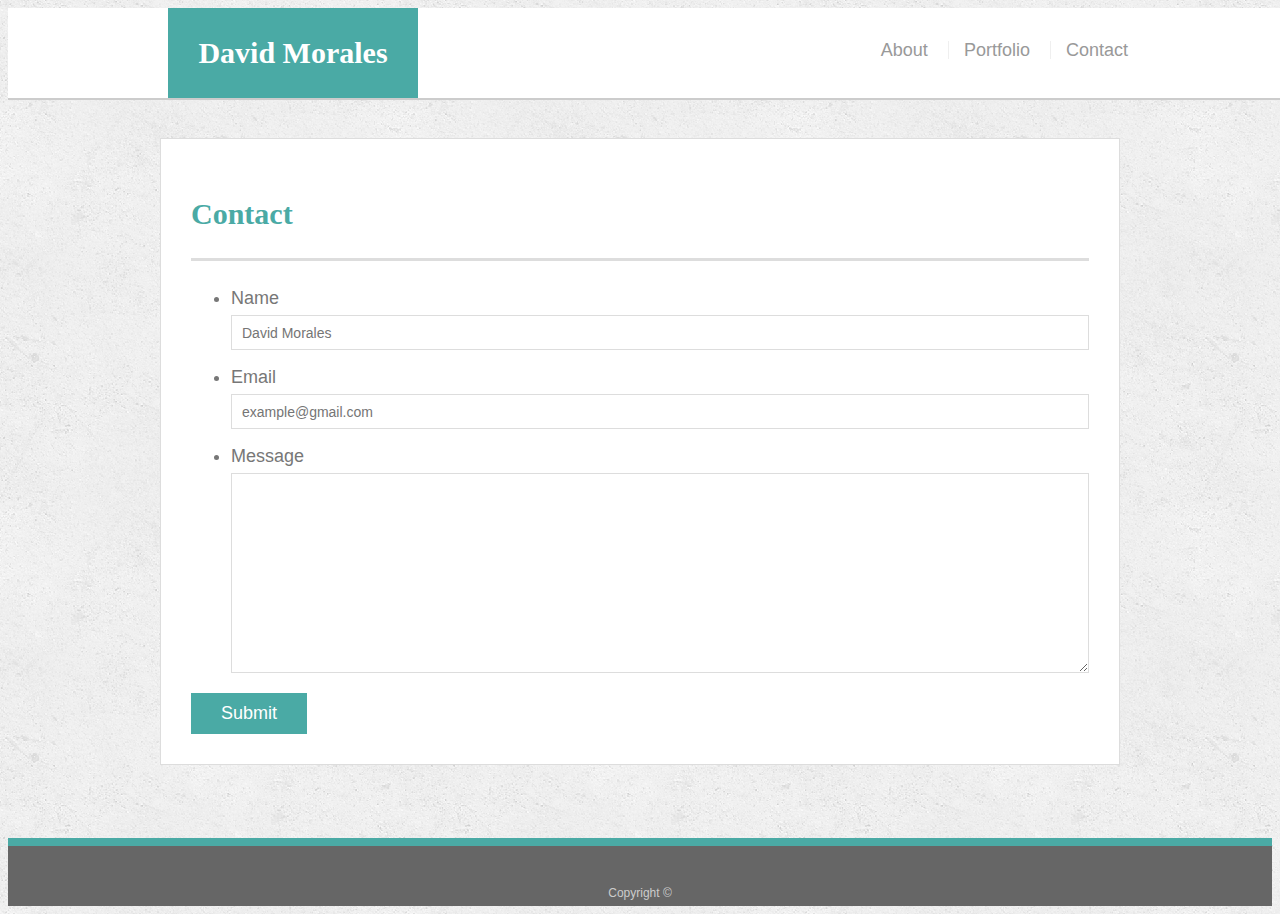
==== contact.html @ dfb046ed "finished work" ====
<!doctype html>
<html lang="en-us">

<head>
  <meta charset="UTF-8">
  <meta name="viewport" content="width=device-width, initial-scale=1.0">
  <title>Contact | David Morales</title>
  <link rel="stylesheet" type="text/css" href="tools/mycss/style.css">
</head>

<body>

  <header id="masthead">
    <div class="container">
      <a href="index.html" id="logo">David Morales</a>
      <nav>
        <a href="index.html">About</a>
        <a href="portfolio.html">Portfolio</a>
        <a href="contact.html">Contact</a>
      </nav>
    </div>
  </header>

  <div id="main-container" class="container">
    <section class="main-section">
      <h1>Contact</h1>

      <form id="contact-form">
        <ul>
          <li>
            <label for="name">Name</label>
            <input type="text" id="name" name="name" placeholder="David Morales" required="required">
          </li>
          <li>
            <label for="email">Email</label>
            <input type="email" id="email" name="email" placeholder="example@gmail.com" required="required">
          </li>
          <li>
            <label for="message">Message</label>
            <textarea id="message" name="message" required="required"></textarea>
          </li>
        </ul>
        <input type="submit">
      </form>

    </section>

  </div>

  <footer>
    <div class="container">
      Copyright &copy; 
    </div>
  </footer>
</body>

</html>
---- tools/mycss/style.css ----
body {
    font-family: Arial, "Helvetica Neue", Helvetica, sans-serif;
    font-size: 18px;
    line-height: 34px;
    color: #777777;
    background: url("../pics/concrete_seamless.png");
  }
  
  * {
    box-sizing: border-box;
  }
  
  /* general */
  
  .container {
    width: 100%;
    max-width: 960px;
    margin: 0 auto;
    clear: both;
  }
  
  h1,
  h2,
  h3,
  p {
    margin-bottom: 20px;
  }
  
  p:last-child {
    margin-bottom: 0;
  }
  
  h1,
  h2,
  h3 {
    font-family: Georgia, Times, "Times New Roman", serif;
    font-weight: 700;
    color: #4aaaa5;
  }
  
  h1 {
    padding-bottom: 20px;
    font-size: 30px;
    line-height: 49px;
    border-bottom: 3px solid #dddddd;
  }
  
  h2,
  h3 {
    font-size: 22px;
  }
  
  /* header */
  
  #masthead {
    position: fixed;
    z-index: 99;
    width: 100%;
    margin: 0 0 30px;
    overflow: auto;
    color: #ffffff;
    background: #ffffff;
    border-bottom: 2px solid #cccccc;
  }
  
  #logo {
    float: left;
    width: 250px;
    height: 90px;
    font-family: Georgia, Times, "Times New Roman", serif;
    font-size: 30px;
    font-weight: 700;
    line-height: 90px;
    color: #ffffff;
    text-align: center;
    text-decoration: none;
    background: #4aaaa5;
  }
  
  nav {
    float: right;
    margin-top: 25px;
  }
  
  nav a {
    display: inline-block;
    padding-left: 15px;
    margin-left: 15px;
    line-height: 18px;
    color: #999;
    text-decoration: none;
    border-left: 1px solid #efefef;
  }
  
  nav a:first-child {
    border-left: 0 none;
  }
  
  /* footer */
  
  footer {
    padding: 30px 0;
    clear: both;
    font-size: 12px;
    color: #ffffff;
    color: #cccccc;
    text-align: center;
    background: #666666;
    border-top: 8px solid #4aaaa5;
    height: 50px;
  }
  
  h3, h2 {
    padding-bottom: 20px;
    margin-bottom: 15px;
    line-height: 22px;
    border-bottom: 2px solid #eeeeee;
  }
  
  /* main */
  
  #main-container {
    padding-top: 130px;
    min-height: calc(100vh - 70px);
  }
  
  .main-section {
    float: left;
    width: 100%;
    max-width: 960px;
    padding: 30px;
    margin: 0 0 40px;
    background: #ffffff;
    border: 1px solid #dddddd;
  }
  
  /* portfolio page */
  
  .work {
    position: relative;
    float: left;
    width: 274px;
    margin: 20px 0 25px;
    overflow: auto;
  }
  
  .work:nth-child(even) {
    margin-right: 40px;
  }
  
  .work img {
    width: 100%;
    border: 0 none;
    opacity: 0.8;
  }
  
  .work h3 {
    position: absolute;
    bottom: 20px;
    width: 100%;
    padding: 15px;
    margin-bottom: 0;
    font-weight: 300;
    line-height: 30px;
    color: #ffffff;
    text-align: center;
    background: #4aaaa5;
    border-bottom: 0;
  }
  
  .auth-image {
    float: left;
    width: 200px;
    height: auto;
    margin-top: 10px;
    margin-right: 25px;
  }
  
  /* contact page */
  
  #contact-form ul {
    margin-bottom: 20px;
  }
  
  #contact-form li {
    margin-bottom: 10px;
  }
  
  label,
  input[type=text],
  input[type=email],
  textarea {
    display: block;
    width: 100%;
  }
  
  input[type=text],
  input[type=email],
  textarea {
    height: 35px;
    padding: 0 10px;
    font-size: 14px;
    border: 1px solid #dddddd;
  }
  
  textarea {
    height: 200px;
  }
  
  input[type=submit] {
    padding: 10px 30px;
    font-size: 18px;
    color: #ffffff;
    cursor: pointer;
    background: #4aaaa5;
    border: 0 none;
  }

  @media screen and (max-width: 980px) {

     #main-container {
      float: left;
      width: 70%;
      padding-bottom: 200px;
      padding-left: 40px;
    }
    #masthead {
      width: 100%;
      padding-right: 40px;
      padding-left: 40px;
    }

    .auth-image {
      height: 150px;
    }

    p {
      font-size: 15px;
      margin-bottom: 0;
    }

    h1 {
      line-height: 15px;
    }

    .work {
      width: 220px;
    }
  }

  @media screen and (max-width: 768px) {
    #main-container {
      width: 100%;
      padding: 20px;
      margin-top: 100px;
      margin-bottom: 200px;
    }
  }

  @media screen and (max-width: 640px) {

    #masthead {
      position: static;
    }

    #logo {
      width: 100%;
    }

    nav {
      padding-right: 40px;
    }
  }
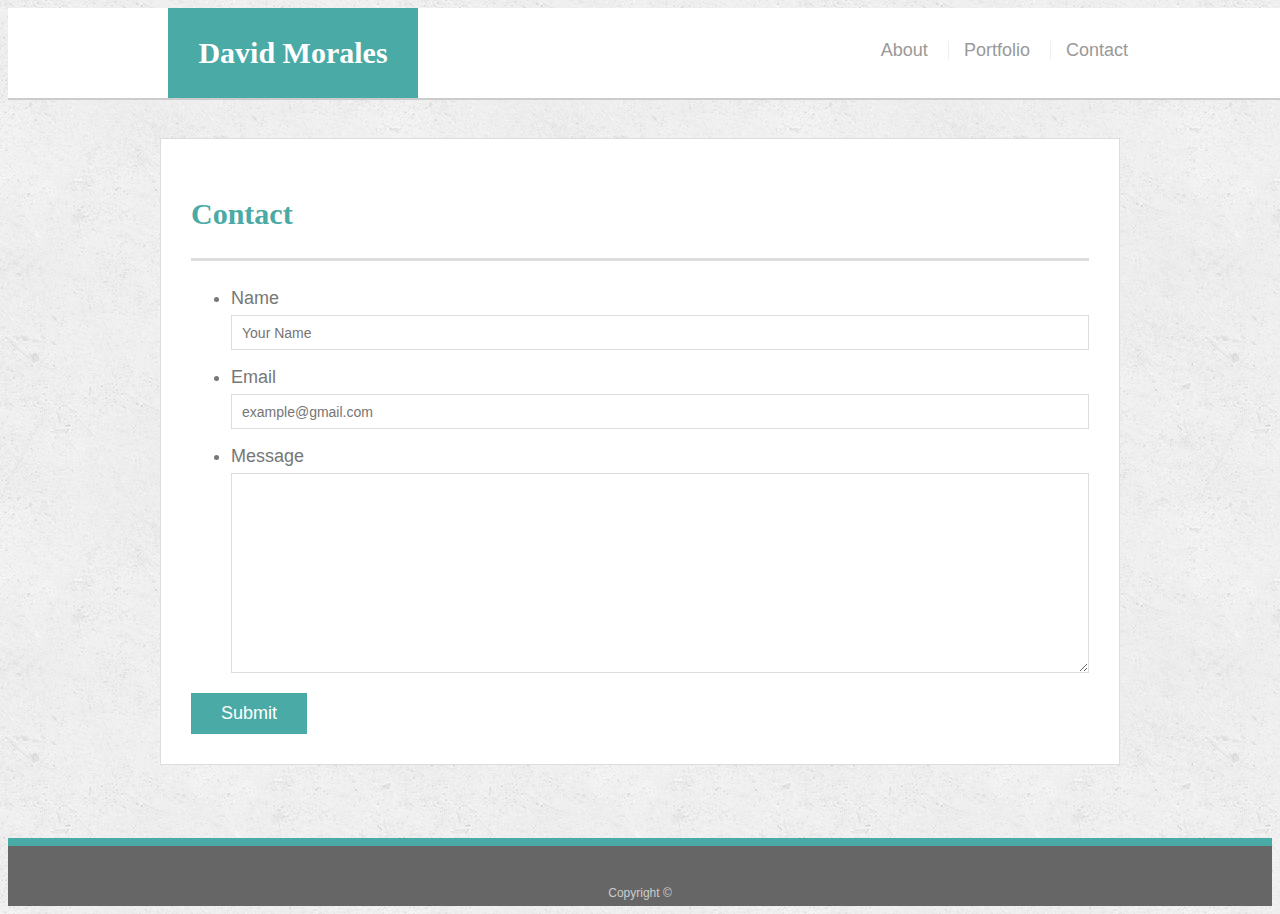
==== commit 7546a22c: "adding projects and updating some other UI" ====
--- a/contact.html
+++ b/contact.html
@@ -29,7 +29,7 @@
         <ul>
           <li>
             <label for="name">Name</label>
-            <input type="text" id="name" name="name" placeholder="David Morales" required="required">
+            <input type="text" id="name" name="name" placeholder="Your Name" required="required">
           </li>
           <li>
             <label for="email">Email</label>
--- a/tools/mycss/style.css
+++ b/tools/mycss/style.css
@@ -140,7 +140,7 @@
     position: relative;
     float: left;
     width: 274px;
-    margin: 20px 0 25px;
+    margin: 20px 0px 25px;
     overflow: auto;
   }
   
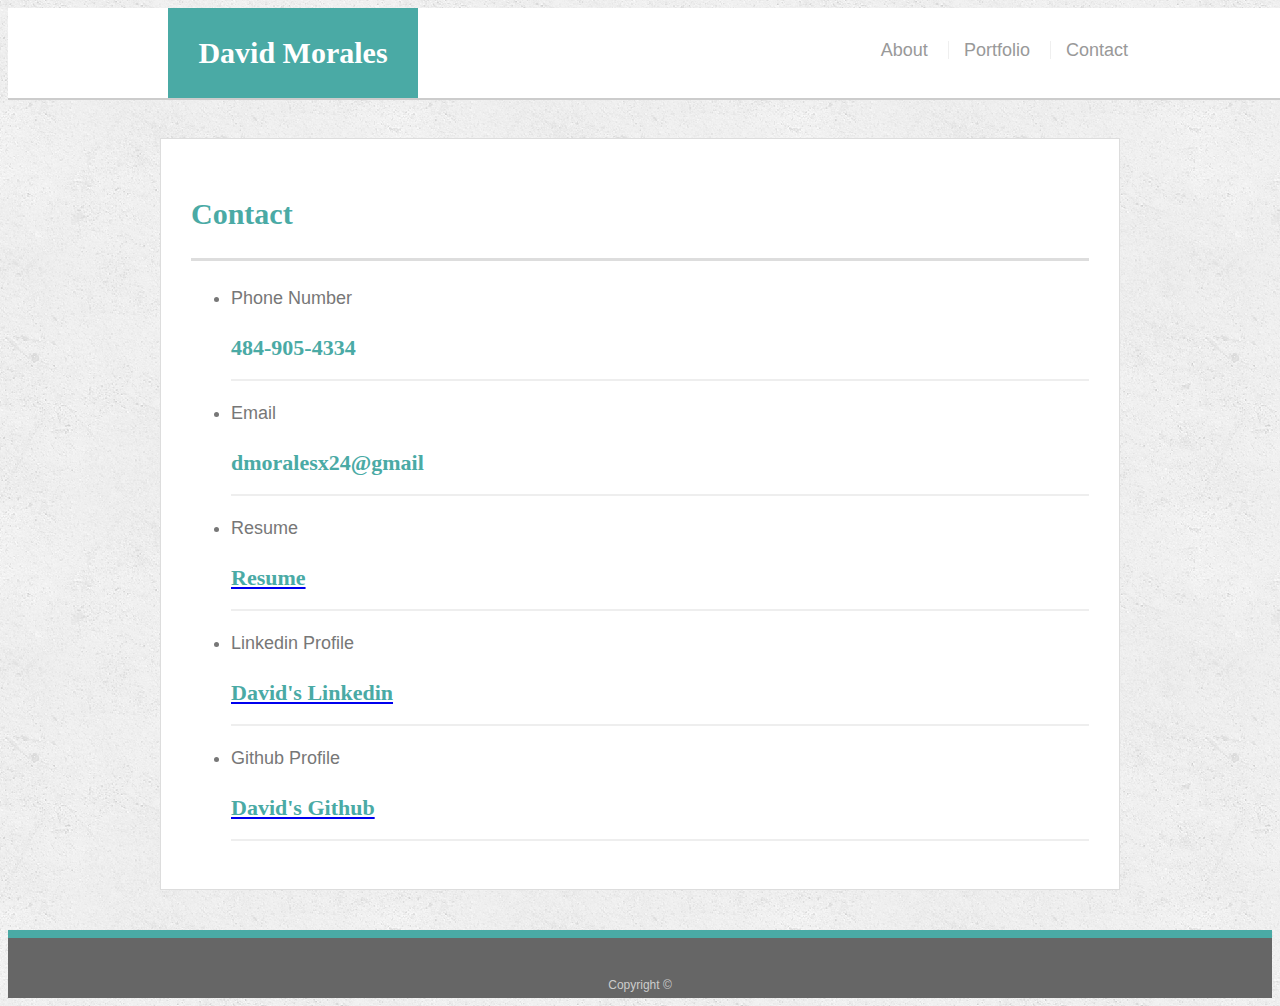
==== commit 9e7c9bee: "added more projects and my contact information as well as my resume and different social profiles" ====
--- a/contact.html
+++ b/contact.html
@@ -24,25 +24,29 @@
   <div id="main-container" class="container">
     <section class="main-section">
       <h1>Contact</h1>
-
-      <form id="contact-form">
         <ul>
           <li>
-            <label for="name">Name</label>
-            <input type="text" id="name" name="name" placeholder="Your Name" required="required">
+            <label for="phone">Phone Number</label>
+            <h3>484-905-4334</h3>
           </li>
           <li>
             <label for="email">Email</label>
-            <input type="email" id="email" name="email" placeholder="example@gmail.com" required="required">
+            <h3>dmoralesx24@gmail</h3>
           </li>
           <li>
-            <label for="message">Message</label>
-            <textarea id="message" name="message" required="required"></textarea>
+            <label for="Resume">Resume</label>
+            <a href="tools/resume/David's Resume copy.pdf"><h3>Resume</h3></a>
+          </li>
+          <li>
+            <label for="linkedin">Linkedin Profile</label>
+            <a href="www.linkedin.com/in/david-morales-955631150"><h3>David's Linkedin</h3></a>
+          </li>
+          <li>
+            <label for="github">Github Profile</label>
+            <a href="https://github.com/dmoralesx24"><h3>David's Github</h3></a>
           </li>
         </ul>
-        <input type="submit">
-      </form>
-
+      
     </section>
 
   </div>
